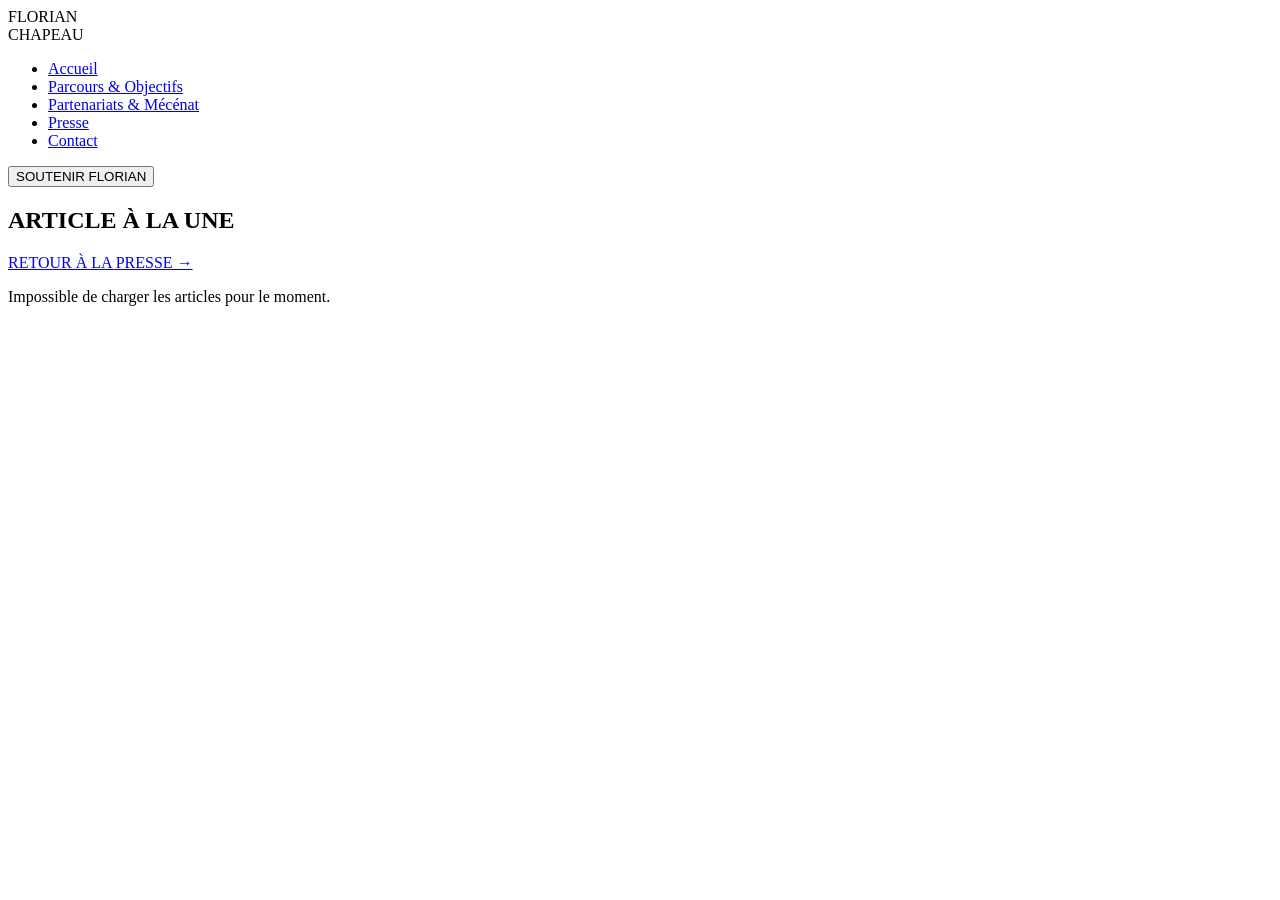
==== articles.html @ f12dd7f7 "new pages" ====
<!DOCTYPE html>
<html lang="fr">
<head>
    <meta charset="UTF-8">
    <meta name="viewport" content="width=device-width, initial-scale=1.0">
    <title>Document</title>
    <link rel="preconnect" href="https://fonts.googleapis.com">
    <link rel="preconnect" href="https://fonts.gstatic.com" crossorigin>
    <link href="https://fonts.googleapis.com/css2?family=Inter:wght@400;500;600;700;800&family=Poppins:wght@400;500;600;700;800&display=swap" rel="stylesheet">
    <link rel="stylesheet" href="css/presse.css">
    <link rel="stylesheet" href="css/global.css">

</head>

<body>
     <nav class="navbar">
         <div class="logo-text">
            FLORIAN 
            <br>CHAPEAU
        </div>
        <ul class="nav-links">
            <li><a href="Index.html">Accueil</a></li>                
            <li><a href="#parcours">Parcours & Objectifs</a></li>
            <li><a href="partenariaetmécènat.html">Partenariats & Mécénat</a></li>
            <li><a href="Presse.html">Presse</a></li>
            <li><a href="Contact.html">Contact</a></li>
        </ul>

        <button class="btn btn-nav">SOUTENIR FLORIAN</button>
    </nav>

<main>


<section class="presse">

    <div class="section-header">
        <h2>ARTICLE À LA UNE</h2>
        <a href="presse.html">RETOUR À LA PRESSE →</a>    
    </div>

    <div id="articles-list" class="presse-grid">
    </div>

</section>
</main>

<script src="js/publications.js"></script>
</body>
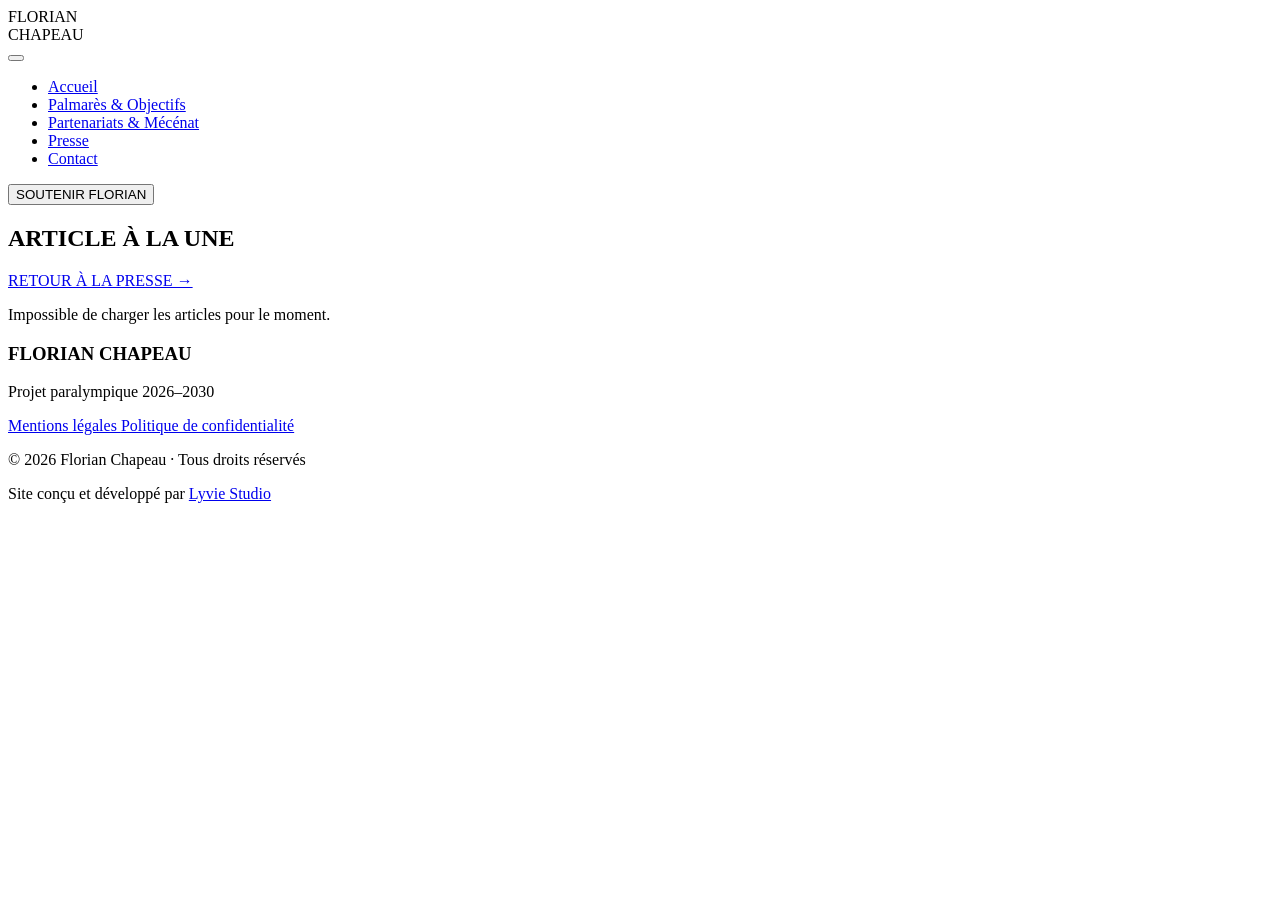
==== commit 3b79a2cd: "MAJ" ====
--- a/articles.html
+++ b/articles.html
@@ -13,21 +13,60 @@
 </head>
 
 <body>
-     <nav class="navbar">
-         <div class="logo-text">
-            FLORIAN 
-            <br>CHAPEAU
-        </div>
+<nav id="navbar" class="navbar">
+
+    <div class="logo-text">
+        FLORIAN
+        <br>
+        CHAPEAU
+    </div>
+
+<button class="menu-toggle" aria-label="Menu">
+        <span></span>
+        <span></span>
+        <span></span>
+    </button>
+    <div class="nav-menu" id="nav-menu">
+
         <ul class="nav-links">
-            <li><a href="Index.html">Accueil</a></li>                
-            <li><a href="#parcours">Parcours & Objectifs</a></li>
-            <li><a href="partenariaetmécènat.html">Partenariats & Mécénat</a></li>
-            <li><a href="Presse.html">Presse</a></li>
-            <li><a href="Contact.html">Contact</a></li>
+
+            <li>
+                <a href="Index.html">Accueil</a>
+            </li>
+
+            <li>
+                <a href="Index.html#parcours">
+                    Palmarès & Objectifs
+                </a>
+            </li>
+
+            <li>
+                <a href="partenariaetmécènat.html">
+                    Partenariats & Mécénat
+                </a>
+            </li>
+
+            <li>
+                <a href="Presse.html">Presse</a>
+            </li>
+
+            <li>
+                <a href="Contact.html">Contact</a>
+            </li>
+
         </ul>
 
-        <button class="btn btn-nav">SOUTENIR FLORIAN</button>
-    </nav>
+        <button
+            class="btn btn-nav"
+            type="button"
+            onclick="window.location.href='Contact.html'"
+        >
+            SOUTENIR FLORIAN
+        </button>
+
+    </div>
+
+</nav>
 
 <main>
 
@@ -44,6 +83,74 @@
 
 </section>
 </main>
+<footer class="footer">
 
-<script src="js/publications.js"></script>
+    <div class="footer-container">
+
+        <div class="footer-brand">
+
+            <h3>FLORIAN CHAPEAU</h3>
+
+            <p>
+                Projet paralympique 2026–2030
+            </p>
+
+        </div>
+
+        <nav class="footer-links">
+
+            <a href="mentions-legales.html">
+                Mentions légales
+            </a>
+
+            <a href="confidentialite.html">
+                Politique de confidentialité
+            </a>
+
+        </nav>
+
+    </div>
+
+    <div class="footer-bottom">
+
+        <p>
+            © 2026 Florian Chapeau · Tous droits réservés
+        </p>
+
+        <p>
+            Site conçu et développé par
+            <a
+                href="mailto:lyviestudio@gmail.com"
+                target="_blank"
+            >
+                Lyvie Studio
+            </a>
+        </p>
+
+    </div>
+
+</footer>
+
+<script src="js/publications.js?v=3"></script>
+<script>
+document.addEventListener("DOMContentLoaded", () => {
+
+    const navbar = document.querySelector(".navbar");
+    const toggle = document.querySelector(".menu-toggle");
+
+    if (!navbar || !toggle) return;
+
+    toggle.addEventListener("click", () => {
+        navbar.classList.toggle("menu-open");
+    });
+
+    document.querySelectorAll(".nav-links a").forEach(link => {
+        link.addEventListener("click", () => {
+            navbar.classList.remove("menu-open");
+        });
+    });
+
+});
+</script>
+
 </body>
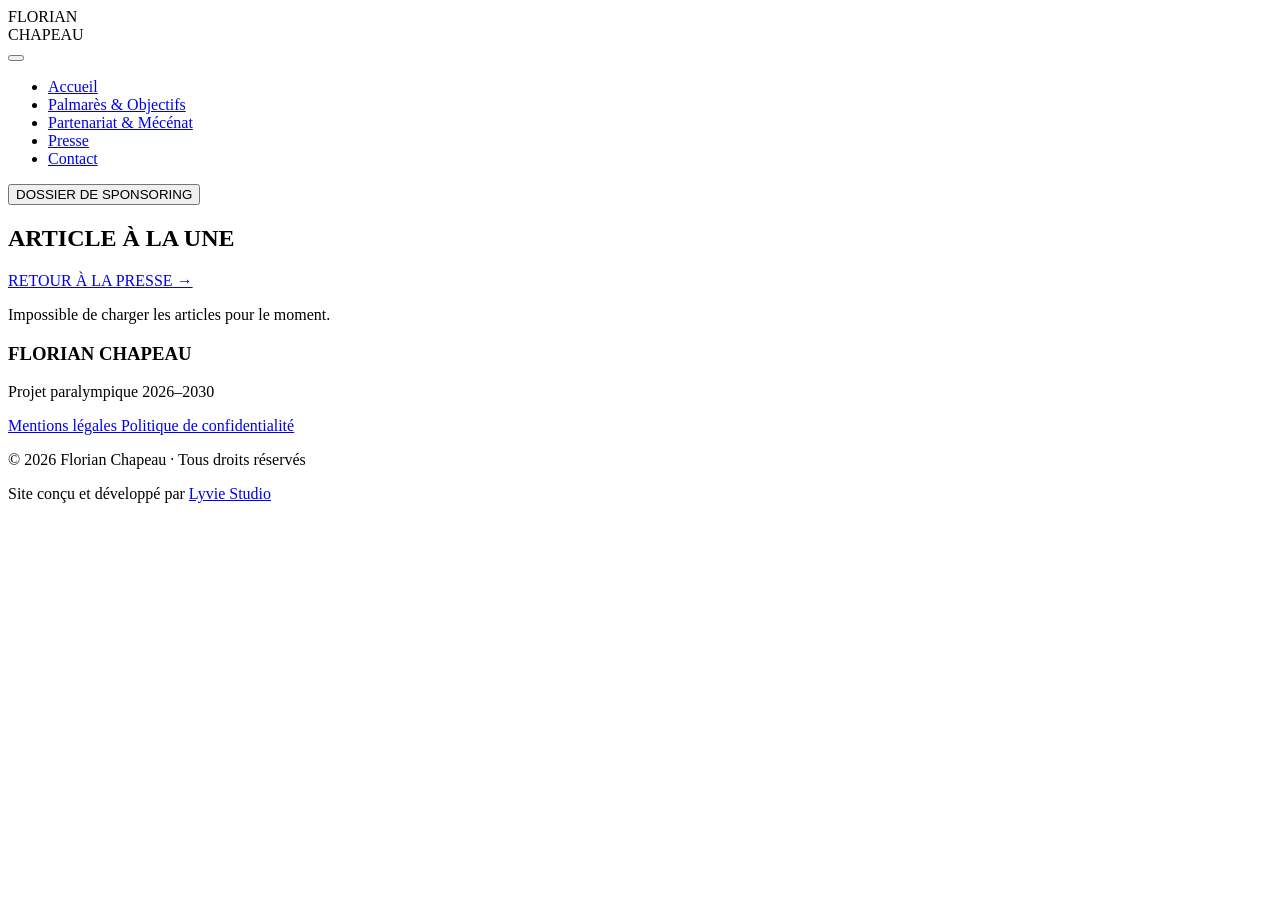
==== commit 140730b9: "maj" ====
--- a/articles.html
+++ b/articles.html
@@ -42,7 +42,7 @@
 
             <li>
                 <a href="partenariaetmécènat.html">
-                    Partenariats & Mécénat
+                    Partenariat & Mécénat
                 </a>
             </li>
 
@@ -61,7 +61,7 @@
             type="button"
             onclick="window.location.href='Contact.html'"
         >
-            SOUTENIR FLORIAN
+            DOSSIER DE SPONSORING
         </button>
 
     </div>
